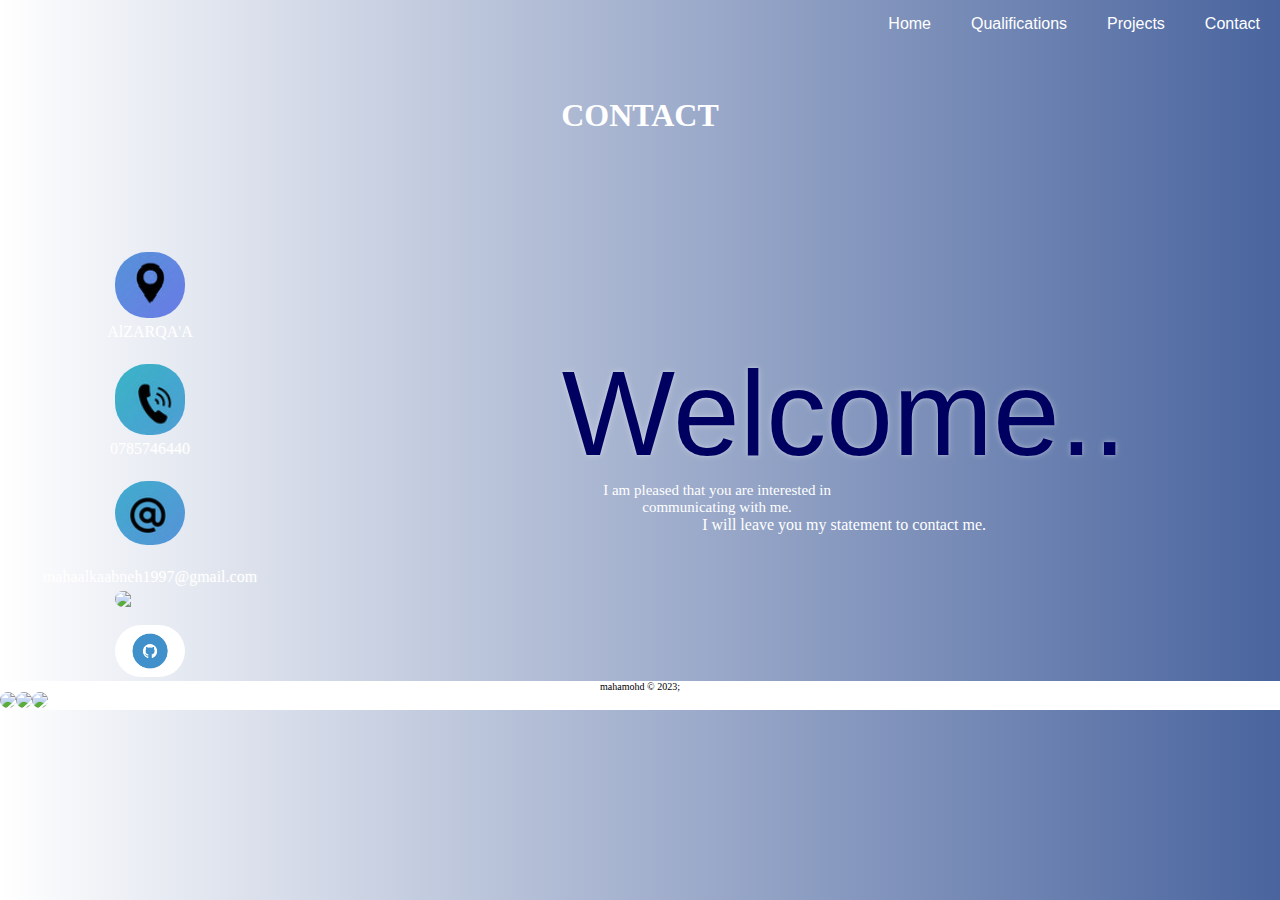
==== Contact.html @ 395d4f7b "Add files via upload" ====
<!DOCTYPE html>
<html>
    <head>
        <title> projects</title>
        <link rel="stylesheet" href="cv.css">

        <style>
            header{
margin-top: 15px;

justify-content: right; 
position: sticky; 

}


.welcome{


 float: right;
padding-right: 12%;
padding-top: 15%;
         }



         
     </style>
    </head>

    <body>

        <header>
            <div class="header">
                <a  class="active" href="Contact.html">Contact</a>
       <a class="active" href="projects.html">Projects</a>
        <a class="active" href="education.html">Qualifications</a>
       <a class="active" href="home.html">Home </a>
              </div>
        </header>

        <body>

<main>
   
   
<div class="Contact" >
<h1  div class="contme" id="contme" >CONTACT </h1>


     <br>
     <div style="display:block">
        <div class="welcome">
          
<p style="color: rgb(0, 0, 96); font-family: Impact, Haettenschweiler, 'Arial Narrow Bold', sans-serif; font-size: 120px;">Welcome..<br></p>
   <div class="me" style="padding-right: 45%; font-size: 15px;">
    I am pleased that you are interested in communicating with me. <br></div>
    I will leave you my statement to contact me.</p>

</div>
<div class="flex-container">

    <div class="u1" style="padding-top: 100px;">
        <img src="loc.png" class="user">
        <div class="loc"><p style="padding: 5px;">AlZARQA'A</p></div>       
  
      
<br>
    
    <div class="u2">
        <img src="phone.png" class="user"> 
         <div class="loc"><p style="padding: 5px;">0785746440</p></div>

  

<br>

    <div class="u3">
    <img src="@.png" class="user">
    <br> 
        <div class="loc"><p style="padding: 5px;">mahaalkaabneh1997@gmail.com </p></div>


    <div class="u4">
 <img src="linked1.png" class="user"> 
 <div class="loc"><a href="https://github.com/maha-mohammad01"></div>

<br>
     <div class="u5">
 <img src="git.png" class="user"> 
 <div class="loc"><a href="https://github.com/"></a></div>
          
                </div>

                      
                            </div>
              
</main>



















 </body>


            
 
        
<footer>
    <div class="footer">
        <p>mahamohd &copy 2023;</p>
        
        
<div class="sm" style="display: flex;" style="width: 40px;">
  <div class="insta"><a href="https://www.instagram.com/maha_mohammad_ka/"><img src="insta.png" style="border-radius: 90px; width: 30px;" ></a></div>
  <div class="linked"><a href="https://www.linkedin.com/in/maha-mohammad-102497168/"><img src="linked1.png" style="border-radius: 90px; width: 30px"></a></div>
  <div class="face"><a href="https://www.facebook.com/maha.mohammadkaa/"><img src="face4.png" style="border-radius: 90px; width: 30px"></a></div>


</div>
    </footer>
</html>
---- cv.css ----
*{
    padding: 0;
    margin: 0;
}

body{
    background-image: linear-gradient(to Right,rgb(255, 255, 255) ,rgb(73, 100, 158));

   }


 
.ph{
width:auto;
float: left;
height:auto;
border:2px  solid #ffffff;
margin-top: 40px;
margin-bottom: 100px;
margin-right: 10px;
margin-left: 10px;
}
       




header{
flex-basis: 50px;


-ms-flex-preferred-size: 50px;

/*center align of links*/
display: flex;
align-items:last baseline; /*vertical*/
justify-content: right; /*or space-between*/
/*ie10*/
display: -ms-flexbox;
-ms-flex-align: center; /*vertical*/
-ms-flex-line-pack: distribute; /*or justify*/

    position: sticky; top: 0;
}






header{
    position:sticky;
}








#header{
    overflow: hidden;
    margin-top: 0;
    margin-left: 150px;
    width: 100%;
    
    
    }
    
    
    .header a {
    position:sticky;
    display: inline-block;
    color: white;
    text-align:left;
    padding-inline: 20px;  
    text-decoration: none;
    font-family:'Lucida Sans', 'Lucida Sans Regular', 'Lucida Grande', 'Lucida Sans Unicode', Geneva, Verdana, sans-serif;
    float: right;
    }



.main{
flex: 1;
position:sticky;
-ms-flex: auto; /*needs both shrink and grow*/

}






#name * {
margin-top: 10%;
justify-content: right;
}

#name h1 {
font-size: 48px;
margin-left: 20%;
padding: 0;
line-height: 1;
font-weight: 700;
font-family: "Poppins", sans-serif;
animation:alternate-reverse;

}

#name h1 a,
#name h1 a:hover {
    margin-left: 5%;
color: #fff;
line-height: 1;
text-decoration:none;
display: inline-block;
font-family: Georgia, 'Times New Roman', Times, serif;
font-size: 80;
}

#name h2 {
font-size: 24px;
margin-top: 20px;
color: rgba(255, 255, 255, 0.8);
margin-left: 33%;
}

#name h2 span {
color: #fff;
border-bottom: 2px solid #4834a8;
padding-bottom: 6px;

}










.footer {
    align-items: center;
    justify-content: center;
    text-align: center;
  position:relative;
  overflow:hidden;
  padding-bottom: 0;
  bottom:0px;
  left:0;
  width:100%;
  font-size: 10px;
  background-color: white;
  margin-bottom: 0px;
  
  }


h5{
    color: #ffffff;
    font-style: normal;
    font-weight: 300;
    font-size: large;
    margin-top: 22%;
}

.Contact * {
color: #ffffff;
text-align: center;
    
}

.Contact h1 ::first-letter{
    font-size: 4rem;
    font-weight: bold;
    color: rgb(26, 14, 133);

}


  
 

.info{
    margin-top:22% ;
    float: left;
    display: inline;
    margin-left: 20px;


}

img.info{
    height: 30px;
    width: auto;
    
}

.info h3,h2{
    color: #4834a8;
    margin-left: 20%;
}


.infocont h2{
    color: #0f0064;
    margin-right: 40%;
    justify-content: center;
    text-align: center;
    font-size: 90px;
}


.container{
    margin-top: 30%;
}








.u1,.u2,.u3,.u4{
    display: flex;
text-decoration: none;
    align-items: center;
    justify-content: start;
    width: 300px;
    flex-direction: column;


   
}




   

a{
    text-decoration: none;
}

.user{
    border-radius: 32px;
    width: 70px;
}



.sent{
    font-size: 20px;
padding: 0;
line-height: 1;
margin-left: 60%;
font-family:'Lucida Sans', 'Lucida Sans Regular', 'Lucida Grande', 'Lucida Sans Unicode', Geneva, Verdana, sans-serif;

}


span.p{
    display: inline-block;
    width: 100px;
    height: 100px;
    padding: 5px;
    border: 1px solid blue;
    }

    .cardqua{

        padding: 10px;
    }


/* qu */

.QUALIFICATIONS{
    align-content: center; 
    margin-left: 500px;
}
   #resume,.proj,.contme{

    justify-content: center;
margin-top: 5%;
   }
   #resume h1{
    color: #fff;
    border: auto solid white;
   }
   #resume h1::first-letter{
    font-size: 4rem;
  font-weight: bold;
  color: rgb(26, 14, 133);
   }
   #exp{
    justify-content: center;

   }

   #exp h1::first-letter{
    font-size: 4rem;
  font-weight: bold;
  color: rgb(26, 14, 133);
   }

   #exp h1{
    color: #fff;
    border: auto solid white;
   }
   #proj{
    font-size: x-large;
    justify-content: center;

   }
   #proj h1{
    color: #fff;
    border: auto solid white;
   }
   #proj h1::first-letter{
    font-size: 4rem;
  font-weight: bold;
  color: rgb(26, 14, 133);
   }


 

#contme h1{
 color: #fff;
 border: auto solid white;
}
#contme h1::first-letter{
 font-size: 4rem;
font-weight: bold;
color: rgb(26, 14, 133);
}

   
p {
    text-shadow: 0 0 7px rgba(255,255,255,.3), 0 0 3px rgba(255,255,255,.3);
  }
  .container {
    color: #e5e5e5;
    font-size: 2.26rem;
    text-transform: uppercase;
    height: 100vh;
    display: flex;
    align-items: center;
    justify-content: center;
    margin-top: 0px;
    padding-top: 0;
  }
  
  .animation {
    height:50px;
    overflow:hidden;
    margin-left: 1rem;
  }
  
  .animation > div > div {
    padding: 0.25rem 0.75rem;
    height:2.81rem;
    margin-bottom: 2.81rem;
    display:inline-block;
  }
  
  .animation div:first-child {
    animation: text-animation 8s infinite;
  }
  
  .first div {
    background-color:#20a7d8;
  }
  .second div {
    background-color:#CD921E;
  }
  .third div {
    background-color:#c10528;
  }
  
  @keyframes text-animation {
    0% {margin-top: 0;}
    10% {margin-top: 0;}
    20% {margin-top: -5.62rem;}
    30% {margin-top: -5.62rem;}
    40% {margin-top: -11.24rem;}
    60% {margin-top: -11.24rem;}
    70% {margin-top: -5.62rem;}
    80% {margin-top: -5.62rem;}
    90% {margin-top: 0;}
    100% {margin-top: 0;}
  }
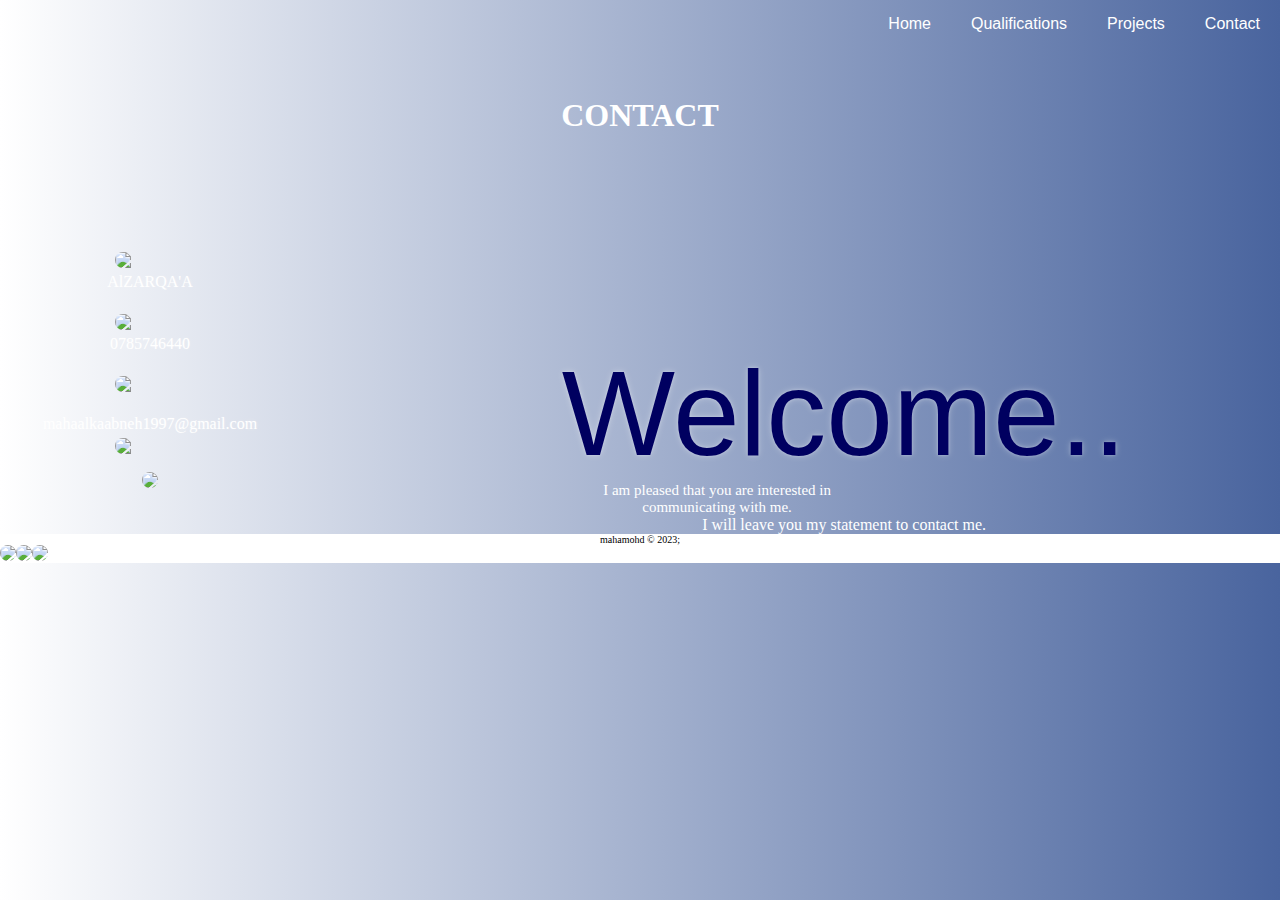
==== commit cec8a565: "Add files via upload" ====
--- a/Contact.html
+++ b/Contact.html
@@ -35,7 +35,7 @@
                 <a  class="active" href="Contact.html">Contact</a>
        <a class="active" href="projects.html">Projects</a>
         <a class="active" href="education.html">Qualifications</a>
-       <a class="active" href="home.html">Home </a>
+       <a class="active" href="index.html">Home </a>
               </div>
         </header>
 
@@ -61,14 +61,14 @@
 <div class="flex-container">
 
     <div class="u1" style="padding-top: 100px;">
-        <img src="loc.png" class="user">
+        <img src="C:\Users\Orange\Desktop\portfolio\New folder\loc.png" class="user">
         <div class="loc"><p style="padding: 5px;">AlZARQA'A</p></div>       
   
       
 <br>
     
     <div class="u2">
-        <img src="phone.png" class="user"> 
+        <img src="C:\Users\Orange\Desktop\portfolio\New folder\phone.png" class="user"> 
          <div class="loc"><p style="padding: 5px;">0785746440</p></div>
 
   
@@ -76,19 +76,19 @@
 <br>
 
     <div class="u3">
-    <img src="@.png" class="user">
+    <img src="C:\Users\Orange\Desktop\portfolio\New folder\@.png" class="user">
     <br> 
         <div class="loc"><p style="padding: 5px;">mahaalkaabneh1997@gmail.com </p></div>
 
 
     <div class="u4">
- <img src="linked1.png" class="user"> 
+ <img src="C:\Users\Orange\Desktop\portfolio\New folder\linked1.png" class="user"> 
  <div class="loc"><a href="https://github.com/maha-mohammad01"></div>
 
 <br>
      <div class="u5">
- <img src="git.png" class="user"> 
- <div class="loc"><a href="https://github.com/"></a></div>
+ <img src="C:\Users\Orange\Desktop\portfolio\New folder\git.png" class="user"> 
+ <div class="C:\Users\Orange\Desktop\portfolio\New folder\loc"><a href="https://github.com/"></a></div>
           
                 </div>
 
@@ -127,9 +127,9 @@
         
         
 <div class="sm" style="display: flex;" style="width: 40px;">
-  <div class="insta"><a href="https://www.instagram.com/maha_mohammad_ka/"><img src="insta.png" style="border-radius: 90px; width: 30px;" ></a></div>
-  <div class="linked"><a href="https://www.linkedin.com/in/maha-mohammad-102497168/"><img src="linked1.png" style="border-radius: 90px; width: 30px"></a></div>
-  <div class="face"><a href="https://www.facebook.com/maha.mohammadkaa/"><img src="face4.png" style="border-radius: 90px; width: 30px"></a></div>
+  <div class="insta"><a href="https://www.instagram.com/maha_mohammad_ka/"><img src="C:\Users\Orange\Desktop\portfolio\New folder\insta.png" style="border-radius: 90px; width: 30px;" ></a></div>
+  <div class="linked"><a href="https://www.linkedin.com/in/maha-mohammad-102497168/"><img src="C:\Users\Orange\Desktop\portfolio\New folder\linked1.png" style="border-radius: 90px; width: 30px"></a></div>
+  <div class="face"><a href="https://www.facebook.com/maha.mohammadkaa/"><img src="C:\Users\Orange\Desktop\portfolio\New folder\face4.png" style="border-radius: 90px; width: 30px"></a></div>
 
 
 </div>
